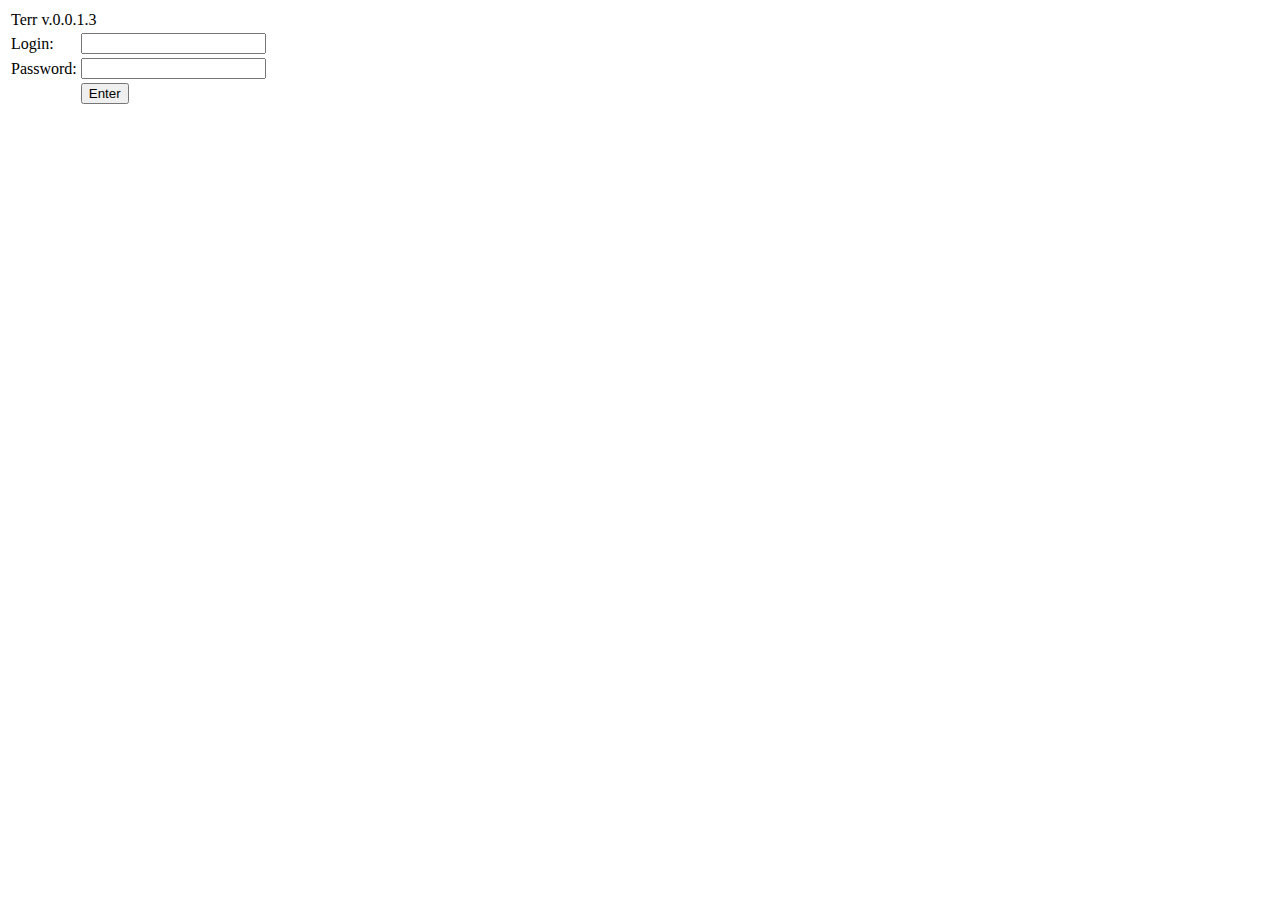
==== www/template/index.html @ 3fd7e49d "init" ====
<html>
<head>
    <meta charset="UTF-8">
    <link rel="stylesheet" type="text/css" href="/css/style.css">
    <title>SVCB</title>
</head>
<body>
<form action="/terr" method="post">
    <div class="content">
        <table>
            <thead>
            <tr>
                <td class="header" colspan="2">Terr v.0.0.1.3</td>
            </tr>
            </thead>
            <tbody>
            <tr>
                <td><label for="login">Login: </label></td>
                <td><input name="login" id="login" type="text" required="required"></td>
            </tr>
            <tr>
                <td><label for="password">Password: </label></td>
                <td><input name="password" id="password" type="password" required="required"></td>
            </tr>
            <tr>
                <td> </td>
                <td class="heighted">
                    <button>Enter</button>
                </td>
            </tr>
            </tbody>
        </table>
    </div>
</form>
</body>
</html>
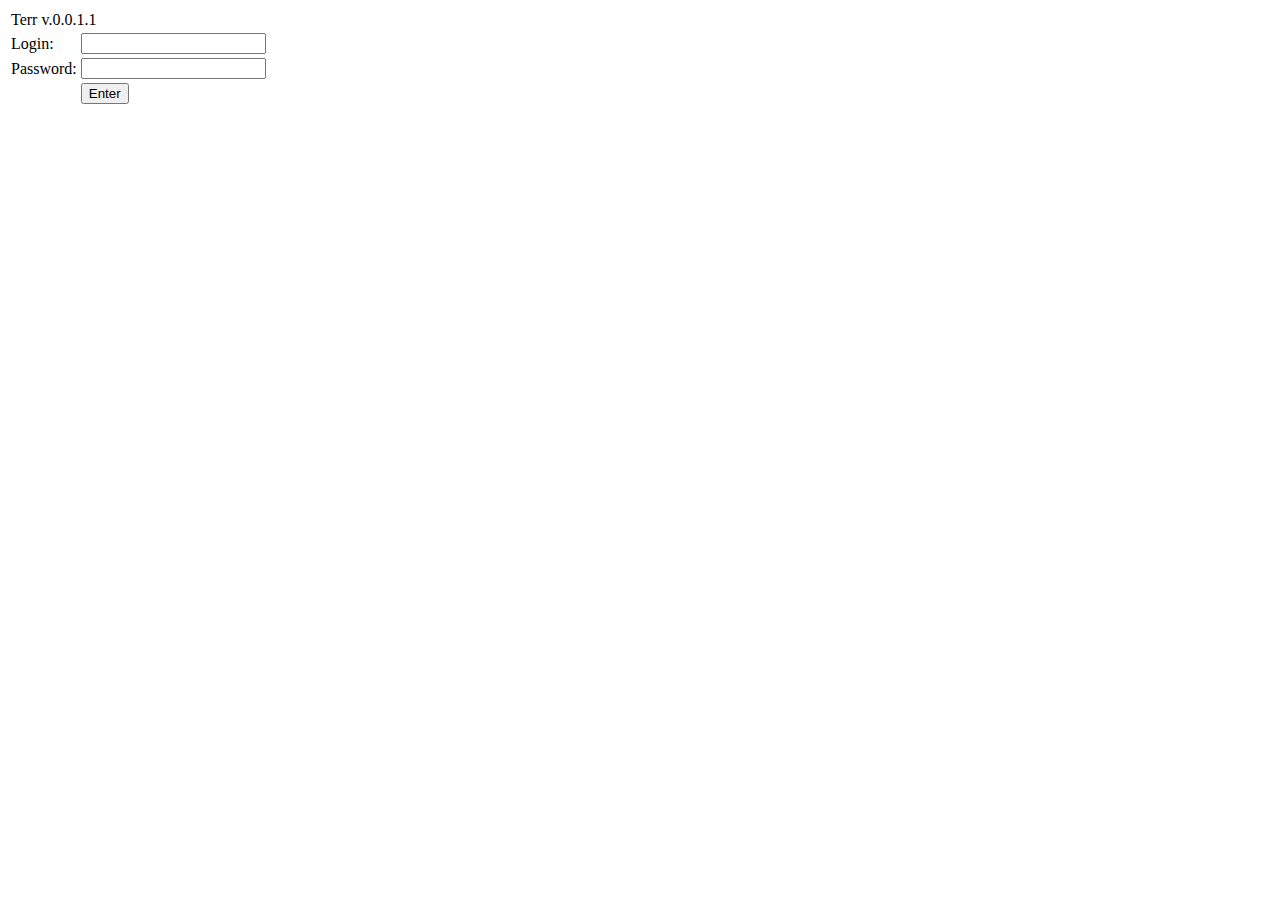
==== commit c2150549: "Template update + css + post" ====
--- a/www/template/index.html
+++ b/www/template/index.html
@@ -10,7 +10,7 @@
         <table>
             <thead>
             <tr>
-                <td class="header" colspan="2">Terr v.0.0.1.3</td>
+                <td class="header" colspan="2">Terr v.0.0.1.1</td>
             </tr>
             </thead>
             <tbody>
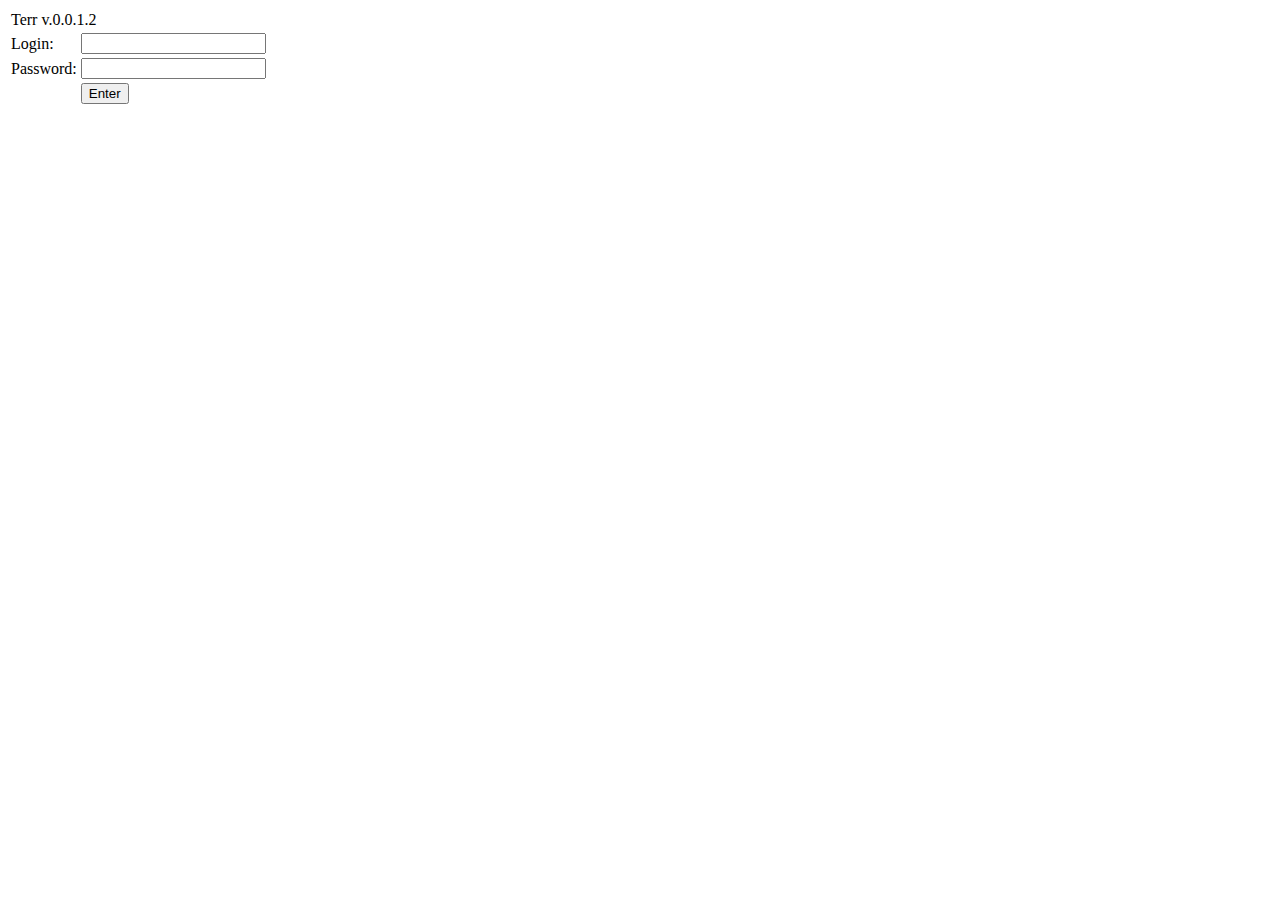
==== commit 60977346: "path rules" ====
--- a/www/template/index.html
+++ b/www/template/index.html
@@ -10,7 +10,7 @@
         <table>
             <thead>
             <tr>
-                <td class="header" colspan="2">Terr v.0.0.1.1</td>
+                <td class="header" colspan="2">Terr v.0.0.1.2</td>
             </tr>
             </thead>
             <tbody>
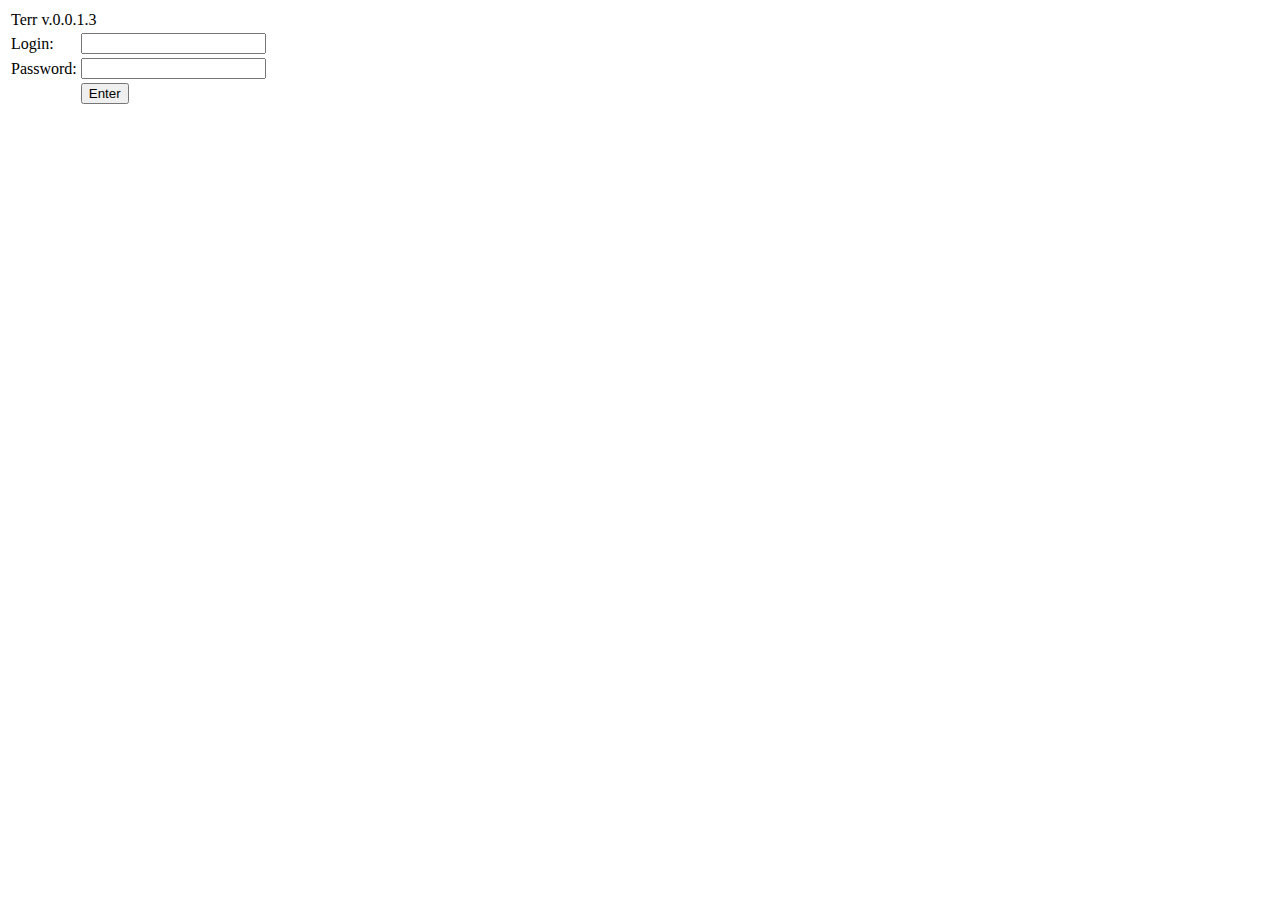
==== commit 968c507e: "small update" ====
--- a/www/template/index.html
+++ b/www/template/index.html
@@ -10,7 +10,7 @@
         <table>
             <thead>
             <tr>
-                <td class="header" colspan="2">Terr v.0.0.1.2</td>
+                <td class="header" colspan="2">Terr v.0.0.1.3</td>
             </tr>
             </thead>
             <tbody>
